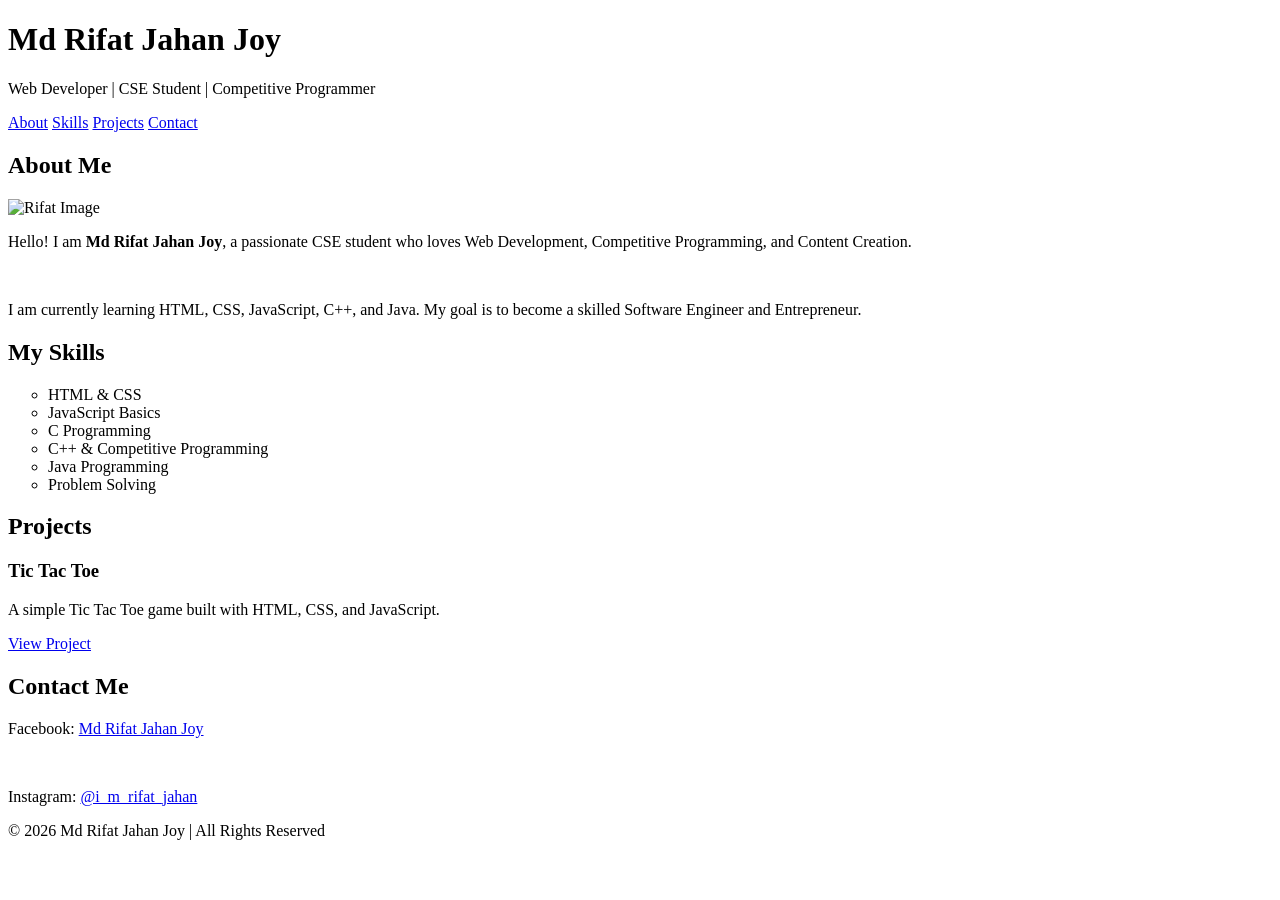
==== index.html @ 075dedc9 "Updated the html file name to index" ====
<!DOCTYPE html>
<html lang="en">
<head>
    <meta charset="UTF-8">
    <meta name="viewport" content="width=device-width, initial-scale=1.0">
    <title>Rifat's Portfolio</title>
</head>
<body>
    <header>
        <h1>Md Rifat Jahan Joy</h1>
        <p>Web Developer | CSE Student | Competitive Programmer</p>
    </header>
    <nav>
        <a href="#about">About</a>
        <a href="#skills">Skills</a>
        <a href="#projects">Projects</a>
        <a href="#contact">Contact</a>
    </nav>
    <section id="about">
        <h2>About Me</h2>

        <div class="about">

            <img src="image/IMG_20211111_191520.jpg" alt="Rifat Image" width = "200px">
            <div>
                <p>
                    Hello! I am <b>Md Rifat Jahan Joy</b>, a passionate CSE student
                    who loves Web Development, Competitive Programming, and Content Creation.
                </p>

                <br>

                <p>
                    I am currently learning HTML, CSS, JavaScript, C++, and Java.
                    My goal is to become a skilled Software Engineer and Entrepreneur.
                </p>
            </div>

        </div>
    </section>
    <section id="skills" class="skills">

        <h2>My Skills</h2>

        <ul type="circle">
            <li>HTML & CSS</li>
            <li>JavaScript Basics</li>
            <li>C Programming</li>
            <li>C++ & Competitive Programming</li>
            <li>Java Programming</li>
            <li>Problem Solving</li>
        </ul>

    </section>
    <section id="projects">

        <h2>Projects</h2>

        <div class="projects">

            <div class="card">
                <h3>Tic Tac Toe</h3>
                <p>
                    A simple Tic Tac Toe game built with HTML, CSS, and JavaScript.
                </p>
                <a href="https://tictactoe-rifat.netlify.app/" target="_blank">View Project</a>
            </div>
        </div>

    </section>
    <section id="contact" class="contact">

        <h2>Contact Me</h2>

        <p>
            Facebook:
            <a href="https://web.facebook.com/iamrifat37" target="_blank">
                Md Rifat Jahan Joy
            </a>
        </p>

        <br>

        <p>
            Instagram:
            <a href="https://www.instagram.com/i_m_rifat_jahan/?hl=en" target="_blank">
                @i_m_rifat_jahan
            </a>
        </p>

    </section>
    <footer>
        <p>© 2026 Md Rifat Jahan Joy | All Rights Reserved</p>
    </footer>

</body>
</html>
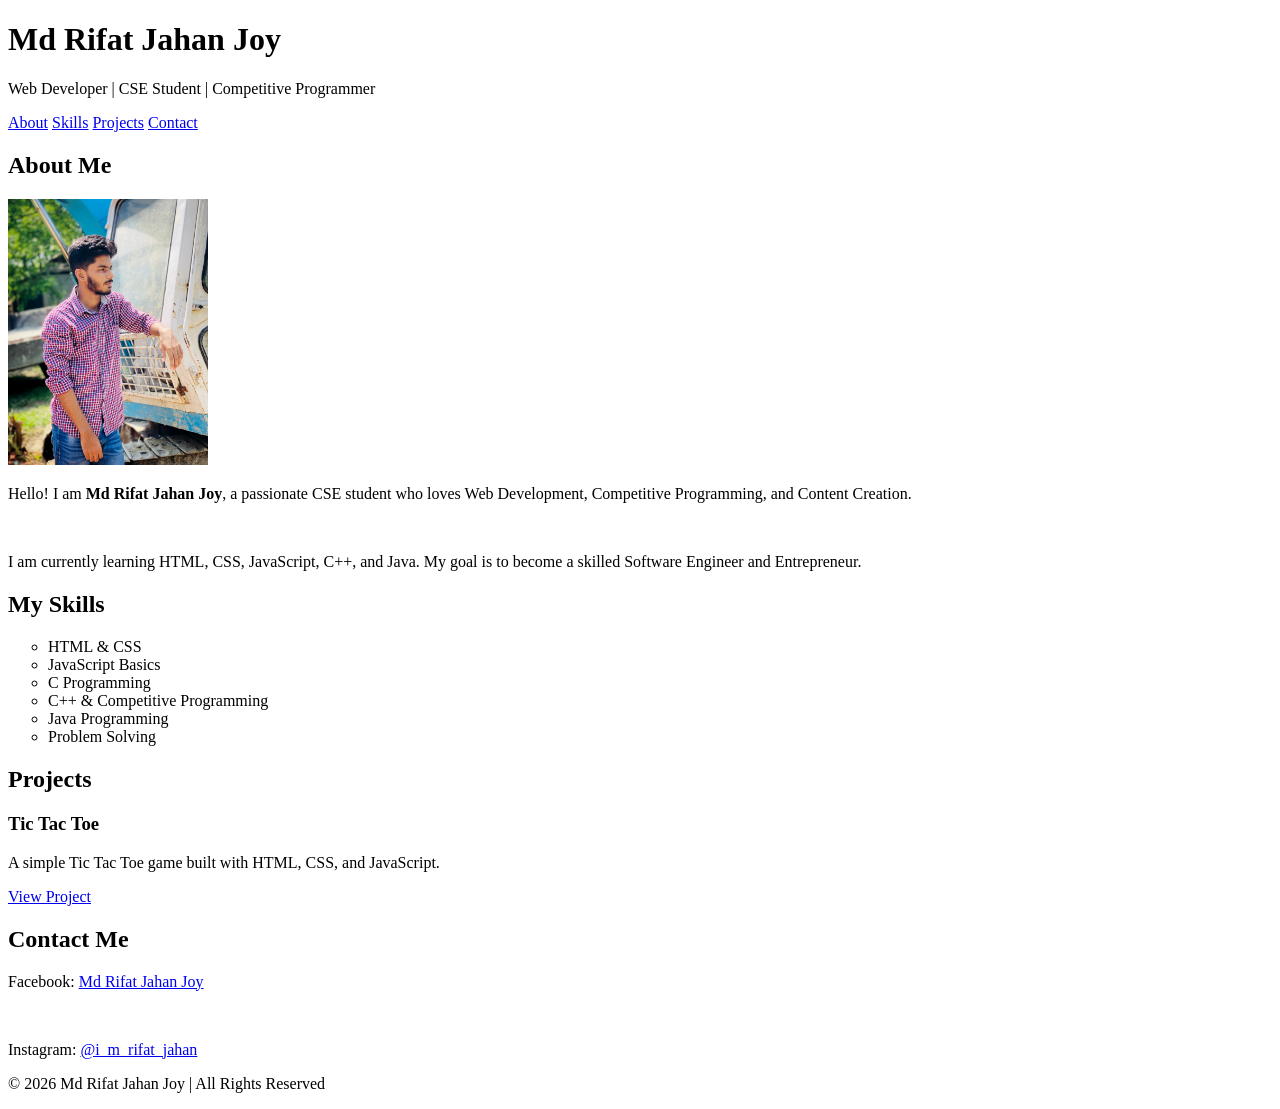
==== commit f38689dc: "Image folder name bug fixed" ====
--- a/index.html
+++ b/index.html
@@ -21,7 +21,7 @@
 
         <div class="about">
 
-            <img src="image/IMG_20211111_191520.jpg" alt="Rifat Image" width = "200px">
+            <img src="Image/My Image.jpeg" alt="Rifat Image" width = "200px">
             <div>
                 <p>
                     Hello! I am <b>Md Rifat Jahan Joy</b>, a passionate CSE student
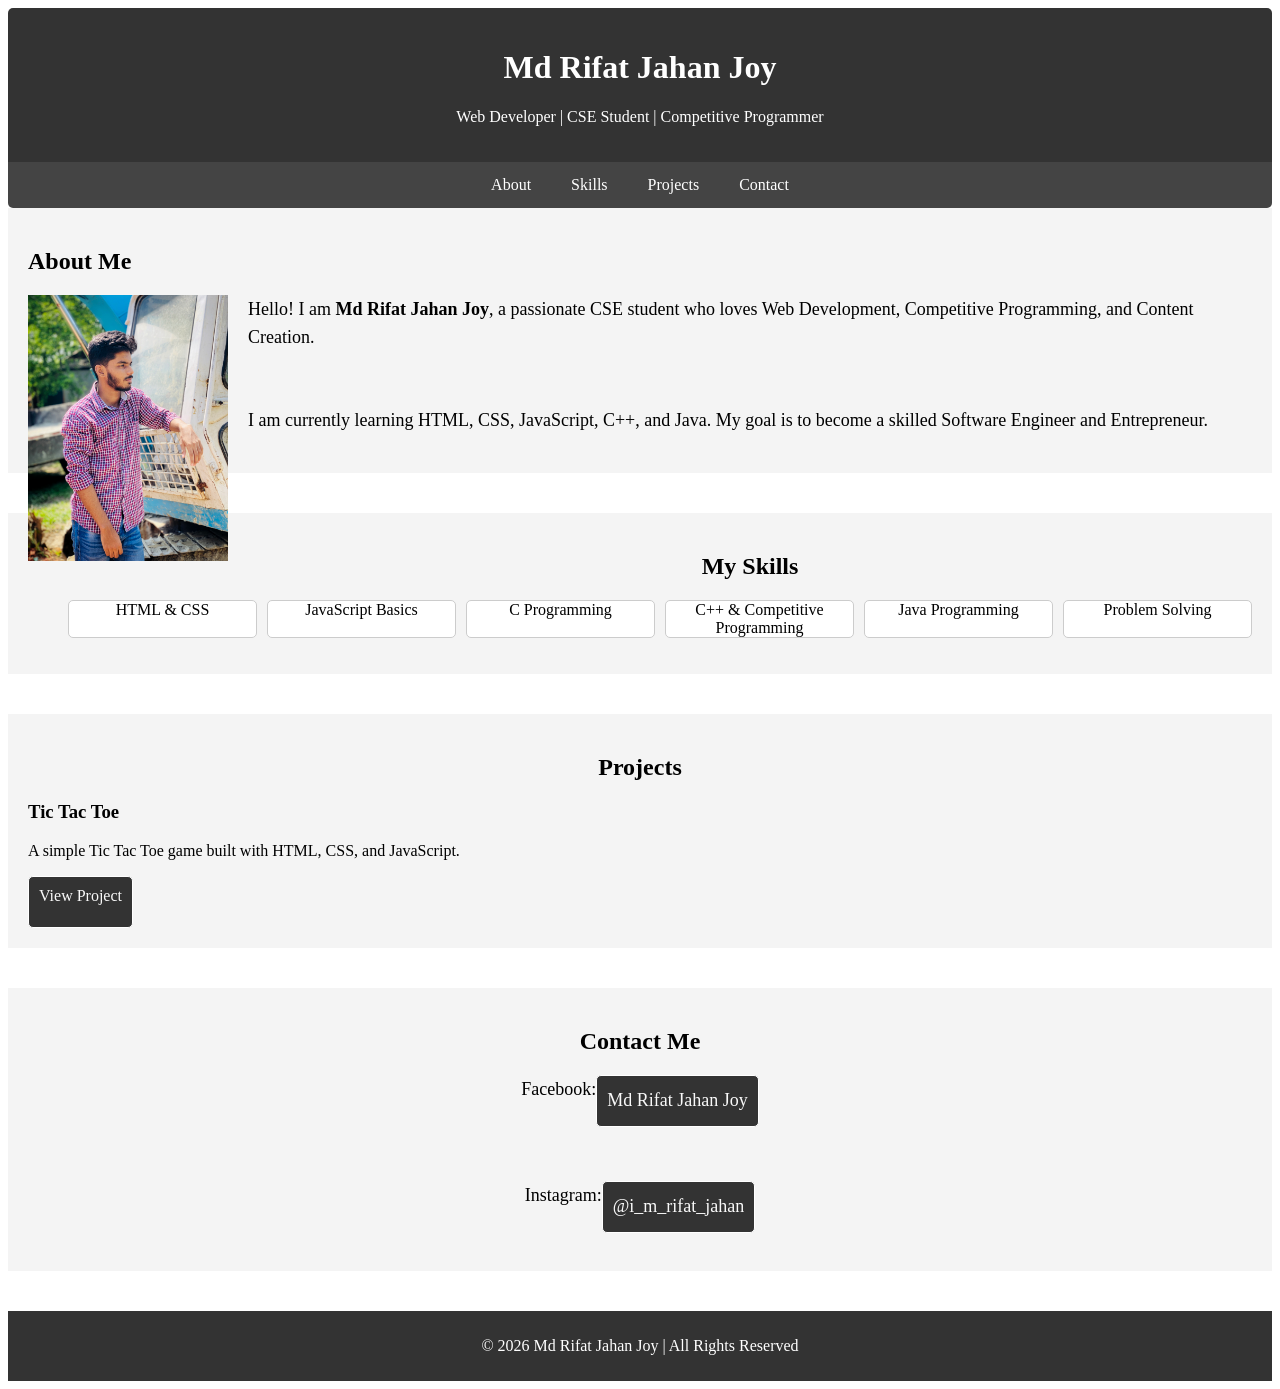
==== commit aec22759: "CSS Added" ====
--- a/index.html
+++ b/index.html
@@ -4,24 +4,25 @@
     <meta charset="UTF-8">
     <meta name="viewport" content="width=device-width, initial-scale=1.0">
     <title>Rifat's Portfolio</title>
+    <link rel="stylesheet" href="style.css">
 </head>
 <body>
-    <header>
+    <header class="header">
         <h1>Md Rifat Jahan Joy</h1>
         <p>Web Developer | CSE Student | Competitive Programmer</p>
     </header>
-    <nav>
-        <a href="#about">About</a>
-        <a href="#skills">Skills</a>
-        <a href="#projects">Projects</a>
-        <a href="#contact">Contact</a>
+    <nav class="navbar">
+        <a href="#about" class="pages">About</a>
+        <a href="#skills" class="pages">Skills</a>
+        <a href="#projects" class="pages">Projects</a>
+        <a href="#contact" class="pages">Contact</a>
     </nav>
-    <section id="about">
+    <section id="about" class="about-section">
         <h2>About Me</h2>
 
         <div class="about">
 
-            <img src="Image/My Image.jpeg" alt="Rifat Image" width = "200px">
+            <img id="image" src="Image/My Image.jpeg" alt="Rifat Image" width = "200px">
             <div>
                 <p>
                     Hello! I am <b>Md Rifat Jahan Joy</b>, a passionate CSE student
--- a/style.css
+++ b/style.css
@@ -0,0 +1,136 @@
+
+
+
+.header{
+    background-color: #333;
+    color: white;
+    padding: 20px;
+    border-radius: 5px 5px 0 0;
+    text-align: center;
+}
+.navbar {
+    display: flex;
+    justify-content: center;
+    background-color: #444;
+    border-radius: 0 0 5px 5px;
+}
+
+.pages{
+    color: white;
+    padding: 14px 20px;
+    text-decoration: none;
+    text-align: center;
+}
+.pages:hover {
+    background-color: #ddd;
+    color: black;
+}
+.about-section {
+    padding: 20px;
+    background-color: #f4f4f4;
+}
+#image{
+    float: left;
+    width: 200px;
+
+    margin-right: 20px;
+}
+
+.about-section p {
+    font-size: 18px;
+    line-height: 1.6;
+}
+.skills {
+    padding: 20px;
+    margin-top: 40px;
+    background-color: #f4f4f4;
+}
+.skills h2{
+    display: flex;
+    justify-content: center;
+    margin-bottom: 20px;
+}
+.skills li {
+    border: 1px solid #ccc;
+    border-radius: 5px;
+    list-style-type: none;
+    padding: 0;
+    text-align: center;
+    background-color: white;
+}
+.skills ul{
+    display: grid;
+    grid-template-columns: repeat(auto-fit, minmax(150px, 1fr));
+    gap: 10px;
+}
+
+#projects {
+    padding: 20px;
+    margin-top: 40px;
+    background-color: #f4f4f4;
+}
+#projects h2{
+    display: flex;
+    justify-content: center;
+    margin-bottom: 20px;
+}
+#projects .project {
+    border: 1px solid #ccc;
+    border-radius: 5px;
+    padding: 20px;
+    background-color: white;
+}
+#projects a{
+    color: #f9f9f9;
+    text-decoration: none;
+    border: 1px solid #fff;
+    background-color: #333;
+    height: 30px;
+    display: inline-block;
+    text-align: center;
+    padding: 10px 10px;
+    border-radius: 5px;
+}
+#projects a:hover{
+    background-color: #555;
+}
+
+#contact {
+    padding: 20px;
+    margin-top: 40px;
+    background-color: #f4f4f4;
+}
+#contact h2{
+    display: flex;
+    justify-content: center;
+    margin-bottom: 20px;
+}
+
+#contact p {
+    display: flex;
+    justify-content: center;
+    font-size: 18px;
+    line-height: 1.6;
+    text-align: center;
+}
+#contact a {
+    color: #f9f9f9;
+    text-decoration: none;
+    border: 1px solid #fff;
+    background-color: #333;
+    height: 30px;
+    display: inline-block;
+    text-align: center;
+    padding: 10px 10px;
+    border-radius: 5px;
+}
+#contact a:hover {
+    background-color: #555;
+}
+footer {
+    background-color: #333;
+    color: white;
+    text-align: center;
+    padding: 10px;
+    margin-top: 40px;
+}
